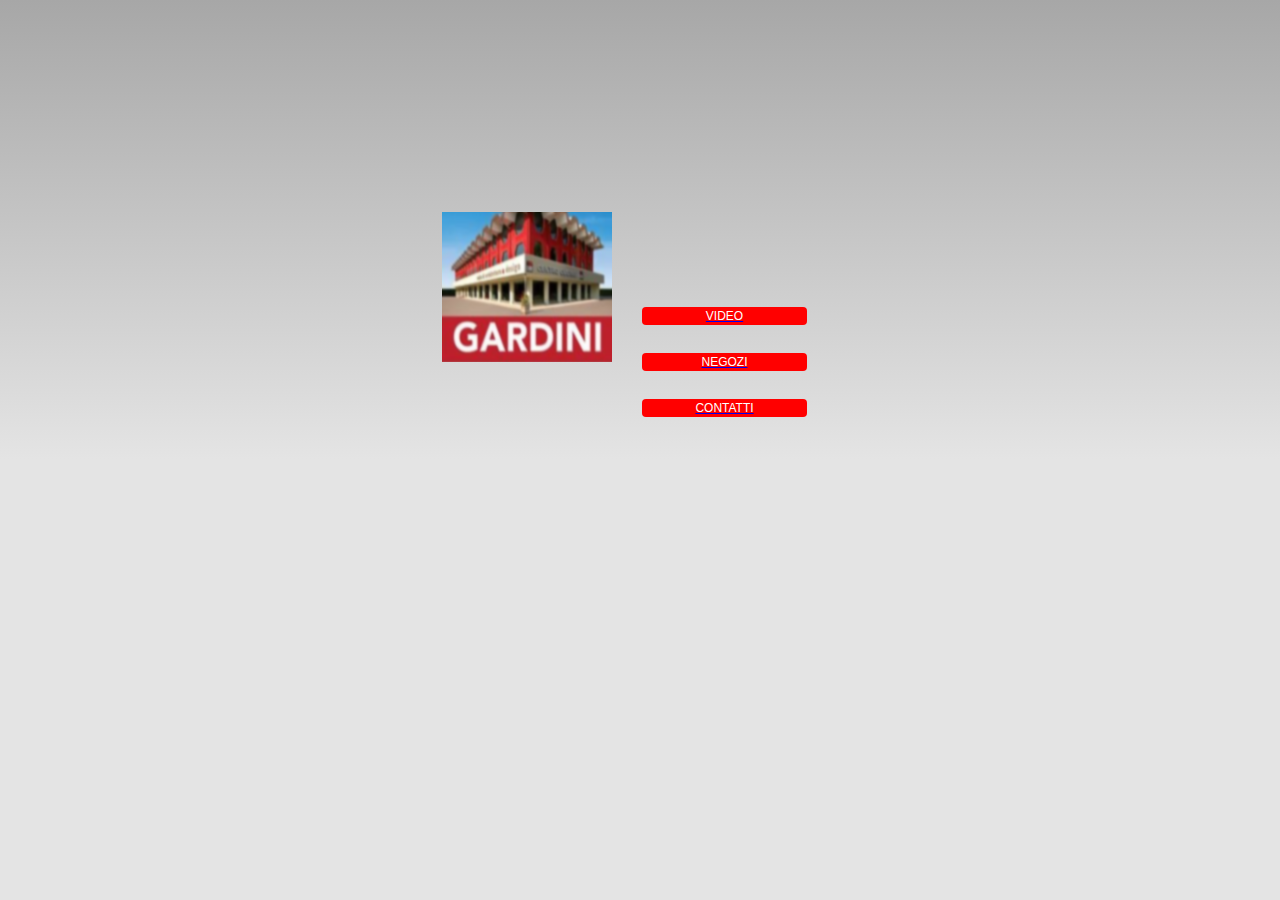
==== www/index.html @ c0d639b2 "Add files via upload" ====
<!DOCTYPE html>
<!--
    Copyright (c) 2012-2016 Adobe Systems Incorporated. All rights reserved.

    Licensed to the Apache Software Foundation (ASF) under one
    or more contributor license agreements.  See the NOTICE file
    distributed with this work for additional information
    regarding copyright ownership.  The ASF licenses this file
    to you under the Apache License, Version 2.0 (the
    "License"); you may not use this file except in compliance
    with the License.  You may obtain a copy of the License at

    http://www.apache.org/licenses/LICENSE-2.0

    Unless required by applicable law or agreed to in writing,
    software distributed under the License is distributed on an
    "AS IS" BASIS, WITHOUT WARRANTIES OR CONDITIONS OF ANY
     KIND, either express or implied.  See the License for the
    specific language governing permissions and limitations
    under the License.
-->
<html>

<head>
    <meta charset="utf-8" />
    <meta name="format-detection" content="telephone=no" />
    <meta name="msapplication-tap-highlight" content="no" />
    <meta name="viewport" content="user-scalable=no, initial-scale=1, maximum-scale=1, minimum-scale=1, width=device-width" />
    <!-- This is a wide open CSP declaration. To lock this down for production, see below. -->
    <meta http-equiv="Content-Security-Policy" content="default-src * 'unsafe-inline'; style-src 'self' 'unsafe-inline'; media-src *" />
    <!-- Good default declaration:
    * gap: is required only on iOS (when using UIWebView) and is needed for JS->native communication
    * https://ssl.gstatic.com is required only on Android and is needed for TalkBack to function properly
    * Disables use of eval() and inline scripts in order to mitigate risk of XSS vulnerabilities. To change this:
        * Enable inline JS: add 'unsafe-inline' to default-src
        * Enable eval(): add 'unsafe-eval' to default-src
    * Create your own at http://cspisawesome.com
    -->
    <!-- <meta http-equiv="Content-Security-Policy" content="default-src 'self' data: gap: 'unsafe-inline' https://ssl.gstatic.com; style-src 'self' 'unsafe-inline'; media-src *" /> -->

    <link rel="stylesheet" type="text/css" href="css/index.css" />
    <title>Gardini per Arredare srl</title>
</head>

<body>
    <div class="app"><br><br><br><br><br>
        <h1></h1>
        <div id="deviceready" class="blink">
			<a href="https://www.youtube.com/watch?v=rGrbHPgksxw"><p class="event listening">Video</p><br><br></a>
			<a href="https://www.gardinistore.it/"><p class="event listening">Negozi</p><br><br></a>
			<a href="https://www.gardiniperarredare.it/pagine/contatti"><p class="event listening">Contatti</p></a>
        </div>
    </div>
    <script type="text/javascript" src="cordova.js"></script>
    <script type="text/javascript" src="js/index.js"></script>
    <script type="text/javascript">
        app.initialize();
    </script>
</body>

</html>
---- www/css/index.css ----
/*
 * Licensed to the Apache Software Foundation (ASF) under one
 * or more contributor license agreements.  See the NOTICE file
 * distributed with this work for additional information
 * regarding copyright ownership.  The ASF licenses this file
 * to you under the Apache License, Version 2.0 (the
 * "License"); you may not use this file except in compliance
 * with the License.  You may obtain a copy of the License at
 *
 * http://www.apache.org/licenses/LICENSE-2.0
 *
 * Unless required by applicable law or agreed to in writing,
 * software distributed under the License is distributed on an
 * "AS IS" BASIS, WITHOUT WARRANTIES OR CONDITIONS OF ANY
 * KIND, either express or implied.  See the License for the
 * specific language governing permissions and limitations
 * under the License.
 */
* {
    -webkit-tap-highlight-color: rgba(0,0,0,0); /* make transparent link selection, adjust last value opacity 0 to 1.0 */
}

body {
    -webkit-touch-callout: none;                /* prevent callout to copy image, etc when tap to hold */
    -webkit-text-size-adjust: none;             /* prevent webkit from resizing text to fit */
    -webkit-user-select: none;                  /* prevent copy paste, to allow, change 'none' to 'text' */
    background-color:#E4E4E4;
    background-image:linear-gradient(top, #A7A7A7 0%, #E4E4E4 51%);
    background-image:-webkit-linear-gradient(top, #A7A7A7 0%, #E4E4E4 51%);
    background-image:-ms-linear-gradient(top, #A7A7A7 0%, #E4E4E4 51%);
    background-image:-webkit-gradient(
        linear,
        left top,
        left bottom,
        color-stop(0, #A7A7A7),
        color-stop(0.51, #E4E4E4)
    );
    background-attachment:fixed;
    font-family:'HelveticaNeue-Light', 'HelveticaNeue', Helvetica, Arial, sans-serif;
    font-size:12px;
    height:100%;
    margin:0px;
    padding:0px;
    text-transform:uppercase;
    width:100%;
}

/* Portrait layout (default) */
.app {
    background:url(../img/logo.png) no-repeat center top; /* 170px x 200px */
    position:absolute;             /* position in the center of the screen */
    left:50%;
    top:28%;
    height:50px;                   /* text area height */
    width:225px;                   /* text area width */
    text-align:center;
    padding:180px 0px 0px 0px;     /* image height is 200px (bottom 20px are overlapped with text) */
    margin:-115px 0px 0px -112px;  /* offset vertical: half of image height and text area height */
                                   /* offset horizontal: half of text area width */
}

/* Landscape layout (with min-width) */
@media screen and (min-aspect-ratio: 1/1) and (min-width:400px) {
    .app {
        background-position:left;
        padding:25px 0px 75px 170px;  /* padding-top + padding-bottom + text area = image height */
        margin:-40px 0px 0px -198px;  /* offset vertical: half of image height */
                                      /* offset horizontal: half of image width and text area width */
    }
}

h1 {
    font-size:24px;
    font-weight:normal;
    margin:0px;
    overflow:visible;
    padding:0px;
    text-align:center;
}

.event {
    border-radius:4px;
    -webkit-border-radius:4px;
    color:#FFFFFF;
    font-size:12px;
    margin:0px 30px;
    padding:2px 0px;
}

.event.listening {
    background-color:#FF0000;
    display:block;
}

.event.received {
    background-color:#4B946A;
    display:none;
}

@keyframes fade {
    from { opacity: 1.0; }
    50% { opacity: 0.4; }
    to { opacity: 1.0; }
}
 
@-webkit-keyframes fade {
    from { opacity: 1.0; }
    50% { opacity: 0.4; }
    to { opacity: 1.0; }
}
 
.blink {
    animation:fade 3000ms infinite;
    -webkit-animation:fade 3000ms infinite;
}
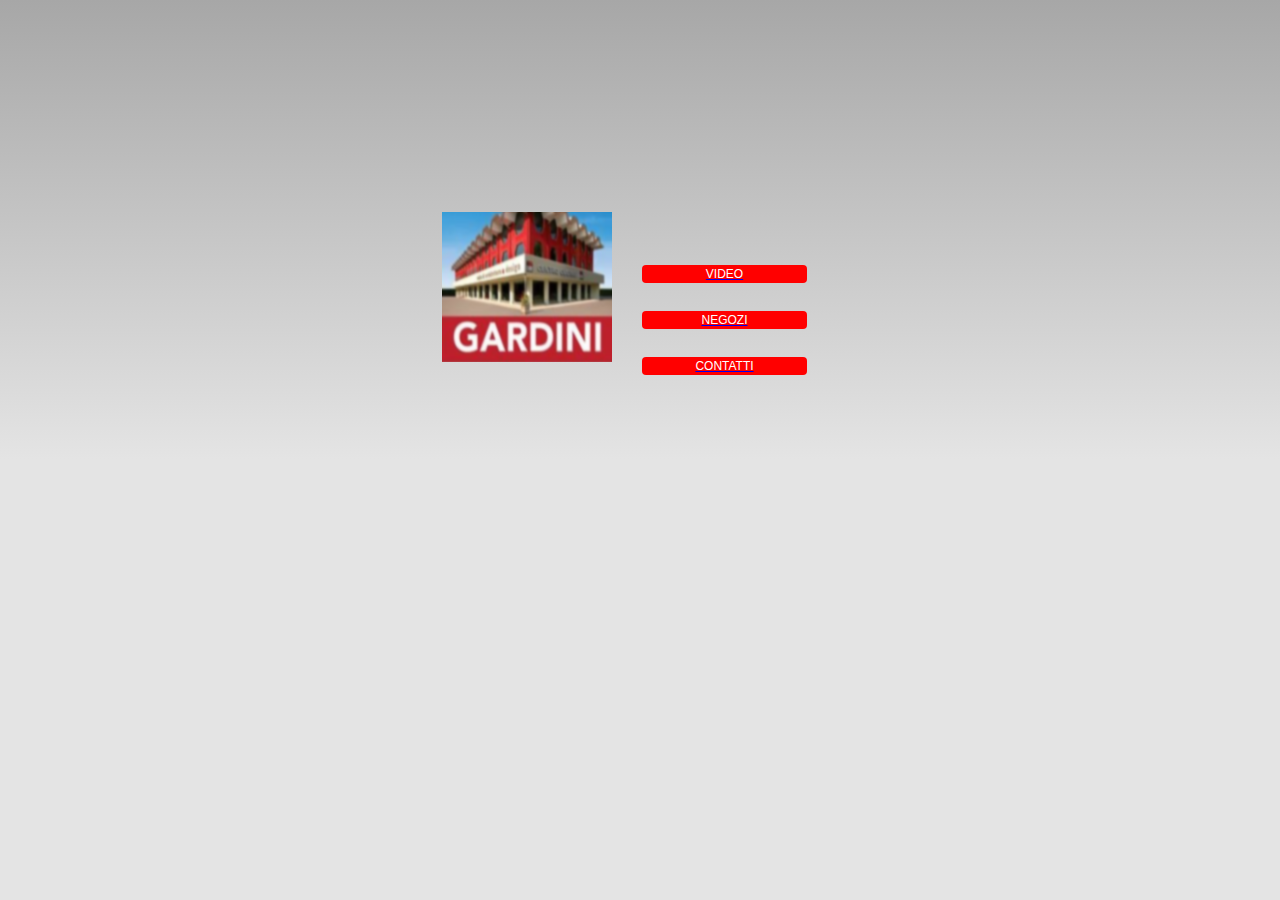
==== commit dfebef39: "Update index.html" ====
--- a/www/index.html
+++ b/www/index.html
@@ -43,7 +43,7 @@
 </head>
 
 <body>
-    <div class="app"><br><br><br><br><br>
+    <div class="app"><br><br>
         <h1></h1>
         <div id="deviceready" class="blink">
 			<a href="https://www.youtube.com/watch?v=rGrbHPgksxw"><p class="event listening">Video</p><br><br></a>
@@ -58,4 +58,4 @@
     </script>
 </body>
 
-</html>+</html>
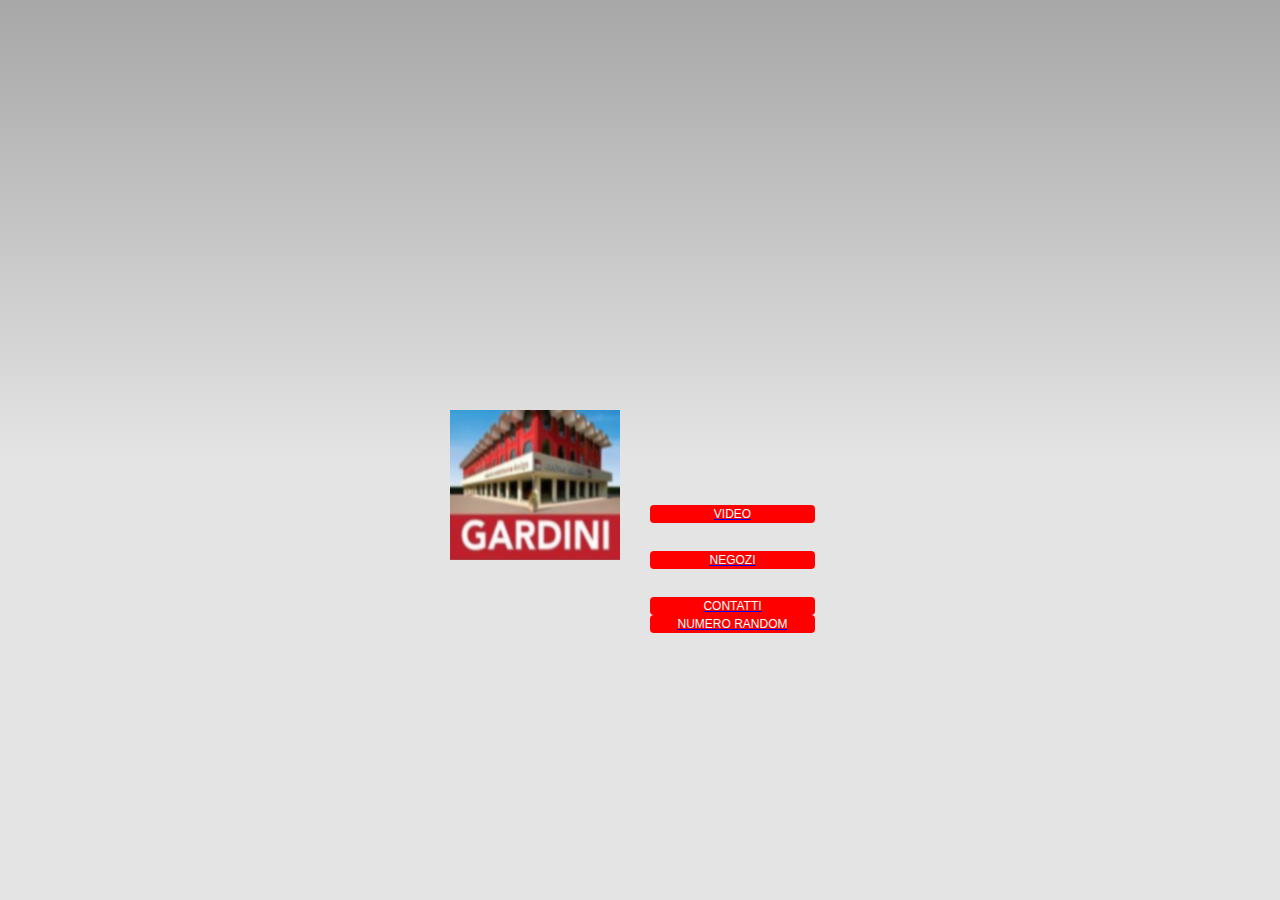
==== commit d731c310: "Bottone random" ====
--- a/www/index.html
+++ b/www/index.html
@@ -43,12 +43,13 @@
 </head>
 
 <body>
-    <div class="app"><br><br>
+    <div class="app"><br><br><br><br><br>
         <h1></h1>
         <div id="deviceready" class="blink">
 			<a href="https://www.youtube.com/watch?v=rGrbHPgksxw"><p class="event listening">Video</p><br><br></a>
 			<a href="https://www.gardinistore.it/"><p class="event listening">Negozi</p><br><br></a>
 			<a href="https://www.gardiniperarredare.it/pagine/contatti"><p class="event listening">Contatti</p></a>
+		        <a href="numerocasuale.html"><p class="event listening">Numero Random</p></a>
         </div>
     </div>
     <script type="text/javascript" src="cordova.js"></script>
--- a/www/css/index.css
+++ b/www/css/index.css
@@ -50,7 +50,7 @@
     background:url(../img/logo.png) no-repeat center top; /* 170px x 200px */
     position:absolute;             /* position in the center of the screen */
     left:50%;
-    top:28%;
+    top:50%;
     height:50px;                   /* text area height */
     width:225px;                   /* text area width */
     text-align:center;
@@ -64,7 +64,7 @@
     .app {
         background-position:left;
         padding:25px 0px 75px 170px;  /* padding-top + padding-bottom + text area = image height */
-        margin:-40px 0px 0px -198px;  /* offset vertical: half of image height */
+        margin:-40px 0px 0px -190px;  /* offset vertical: half of image height */
                                       /* offset horizontal: half of image width and text area width */
     }
 }
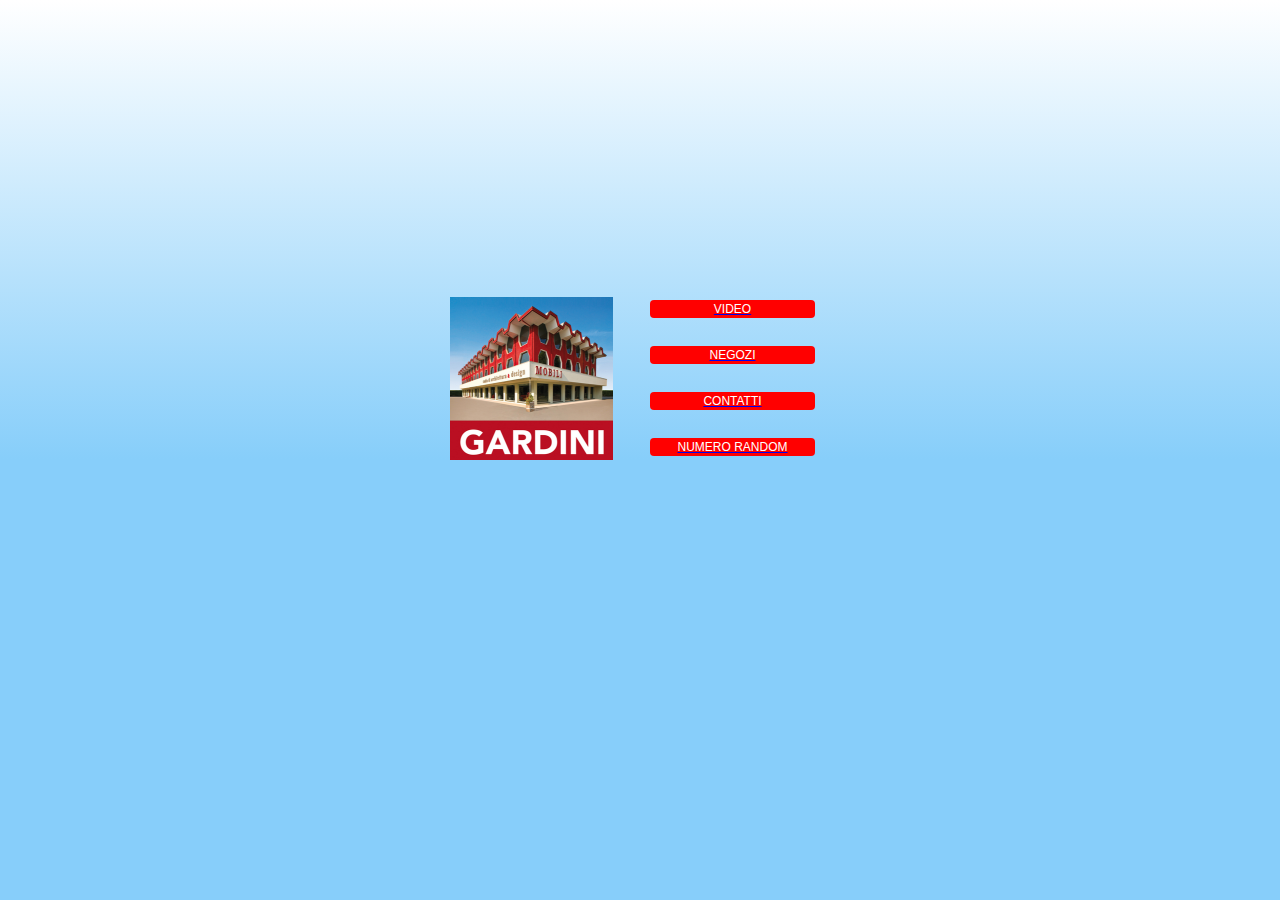
==== commit 19456ab8: "Update index.html" ====
--- a/www/index.html
+++ b/www/index.html
@@ -1,62 +1,35 @@
-<!DOCTYPE html>
-<!--
-    Copyright (c) 2012-2016 Adobe Systems Incorporated. All rights reserved.
-
-    Licensed to the Apache Software Foundation (ASF) under one
-    or more contributor license agreements.  See the NOTICE file
-    distributed with this work for additional information
-    regarding copyright ownership.  The ASF licenses this file
-    to you under the Apache License, Version 2.0 (the
-    "License"); you may not use this file except in compliance
-    with the License.  You may obtain a copy of the License at
-
-    http://www.apache.org/licenses/LICENSE-2.0
-
-    Unless required by applicable law or agreed to in writing,
-    software distributed under the License is distributed on an
-    "AS IS" BASIS, WITHOUT WARRANTIES OR CONDITIONS OF ANY
-     KIND, either express or implied.  See the License for the
-    specific language governing permissions and limitations
-    under the License.
--->
+<!DOCTYPE html><!--Visini Samuele e Lorenzo Bisacchi-->
 <html>
-
-<head>
-    <meta charset="utf-8" />
-    <meta name="format-detection" content="telephone=no" />
-    <meta name="msapplication-tap-highlight" content="no" />
-    <meta name="viewport" content="user-scalable=no, initial-scale=1, maximum-scale=1, minimum-scale=1, width=device-width" />
-    <!-- This is a wide open CSP declaration. To lock this down for production, see below. -->
-    <meta http-equiv="Content-Security-Policy" content="default-src * 'unsafe-inline'; style-src 'self' 'unsafe-inline'; media-src *" />
-    <!-- Good default declaration:
-    * gap: is required only on iOS (when using UIWebView) and is needed for JS->native communication
-    * https://ssl.gstatic.com is required only on Android and is needed for TalkBack to function properly
-    * Disables use of eval() and inline scripts in order to mitigate risk of XSS vulnerabilities. To change this:
-        * Enable inline JS: add 'unsafe-inline' to default-src
-        * Enable eval(): add 'unsafe-eval' to default-src
-    * Create your own at http://cspisawesome.com
-    -->
-    <!-- <meta http-equiv="Content-Security-Policy" content="default-src 'self' data: gap: 'unsafe-inline' https://ssl.gstatic.com; style-src 'self' 'unsafe-inline'; media-src *" /> -->
-
-    <link rel="stylesheet" type="text/css" href="css/index.css" />
-    <title>Gardini per Arredare srl</title>
-</head>
-
-<body>
-    <div class="app"><br><br><br><br><br>
-        <h1></h1>
-        <div id="deviceready" class="blink">
-			<a href="https://www.youtube.com/watch?v=rGrbHPgksxw"><p class="event listening">Video</p><br><br></a>
-			<a href="https://www.gardinistore.it/"><p class="event listening">Negozi</p><br><br></a>
-			<a href="https://www.gardiniperarredare.it/pagine/contatti"><p class="event listening">Contatti</p></a>
-		        <a href="numerocasuale.html"><p class="event listening">Numero Random</p></a>
-        </div>
-    </div>
-    <script type="text/javascript" src="cordova.js"></script>
-    <script type="text/javascript" src="js/index.js"></script>
-    <script type="text/javascript">
-        app.initialize();
-    </script>
-</body>
-
+	<head>
+		<meta charset="utf-8" />
+		<meta name="format-detection" content="telephone=no" />
+		<meta name="msapplication-tap-highlight" content="no" />
+		<meta name="viewport" content="user-scalable=no, initial-scale=1, maximum-scale=1, minimum-scale=1, width=device-width" />
+			<!-- This is a wide open CSP declaration. To lock this down for production, see below. -->
+		<meta http-equiv="Content-Security-Policy" content="default-src * 'unsafe-inline'; style-src 'self' 'unsafe-inline'; media-src *" />
+			<!-- Good default declaration:
+			* gap: is required only on iOS (when using UIWebView) and is needed for JS->native communication
+			* https://ssl.gstatic.com is required only on Android and is needed for TalkBack to function properly
+			* Disables use of eval() and inline scripts in order to mitigate risk of XSS vulnerabilities. To change this:
+			* Enable inline JS: add 'unsafe-inline' to default-src
+			* Enable eval(): add 'unsafe-eval' to default-src
+			* Create your own at http://cspisawesome.com
+			-->
+			<!-- <meta http-equiv="Content-Security-Policy" content="default-src 'self' data: gap: 'unsafe-inline' https://ssl.gstatic.com; style-src 'self' 'unsafe-inline'; media-src *" /> -->
+		<link rel="stylesheet" type="text/css" href="css/index.css" />
+		<title>Gardini per Arredare srl</title>
+	</head>
+	<body>
+		<div class="app">
+			<div id="deviceready" class="blink">
+				<a href="https://www.youtube.com/watch?v=rGrbHPgksxw"><p class="event listening">Video</p><br><br></a>
+				<a href="https://www.gardinistore.it/"><p class="event listening">Negozi</p><br><br></a>
+				<a href="https://www.gardiniperarredare.it/pagine/contatti"><p class="event listening">Contatti</p><br><br></a>
+				<a href="numerocasuale.html"><p class="event listening">Numero Random</p></a>
+			</div>
+		</div>
+		<script type="text/javascript" src="cordova.js"></script>
+		<script type="text/javascript" src="js/index.js"></script>
+		<script type="text/javascript">app.initialize();</script>
+	</body>
 </html>
--- a/www/css/index.css
+++ b/www/css/index.css
@@ -24,16 +24,16 @@
     -webkit-touch-callout: none;                /* prevent callout to copy image, etc when tap to hold */
     -webkit-text-size-adjust: none;             /* prevent webkit from resizing text to fit */
     -webkit-user-select: none;                  /* prevent copy paste, to allow, change 'none' to 'text' */
-    background-color:#E4E4E4;
-    background-image:linear-gradient(top, #A7A7A7 0%, #E4E4E4 51%);
-    background-image:-webkit-linear-gradient(top, #A7A7A7 0%, #E4E4E4 51%);
-    background-image:-ms-linear-gradient(top, #A7A7A7 0%, #E4E4E4 51%);
+    background-color:#87CEFA;
+    background-image:linear-gradient(top, #FFFFFF 0%, #87CEFA 51%);
+    background-image:-webkit-linear-gradient(top, #FFFFFF 0%, #87CEFA 51%);
+    background-image:-ms-linear-gradient(top, #FFFFFF 0%, #87CEFA 51%);
     background-image:-webkit-gradient(
         linear,
         left top,
         left bottom,
-        color-stop(0, #A7A7A7),
-        color-stop(0.51, #E4E4E4)
+        color-stop(0, #FFFFFF),
+        color-stop(0.51, #87CEFA)
     );
     background-attachment:fixed;
     font-family:'HelveticaNeue-Light', 'HelveticaNeue', Helvetica, Arial, sans-serif;
@@ -50,8 +50,7 @@
     background:url(../img/logo.png) no-repeat center top; /* 170px x 200px */
     position:absolute;             /* position in the center of the screen */
     left:50%;
-    top:50%;
-    height:50px;                   /* text area height */
+    top:35%;
     width:225px;                   /* text area width */
     text-align:center;
     padding:180px 0px 0px 0px;     /* image height is 200px (bottom 20px are overlapped with text) */
@@ -62,9 +61,9 @@
 /* Landscape layout (with min-width) */
 @media screen and (min-aspect-ratio: 1/1) and (min-width:400px) {
     .app {
-        background-position:left;
-        padding:25px 0px 75px 170px;  /* padding-top + padding-bottom + text area = image height */
-        margin:-40px 0px 0px -190px;  /* offset vertical: half of image height */
+        background-position:left center;
+        padding:75px 0px 75px 170px;  /* padding-top + padding-bottom + text area = image height */
+        margin:-90px 0px 0px -190px;  /* offset vertical: half of image height */
                                       /* offset horizontal: half of image width and text area width */
     }
 }
@@ -113,3 +112,13 @@
     animation:fade 3000ms infinite;
     -webkit-animation:fade 3000ms infinite;
 }
+.linktasto {
+	 border-radius:4px;
+    -webkit-border-radius:4px;
+    color:#FFFFFF;
+    font-size:12px;
+    margin:0px 30px;
+    padding:2px 0px;
+	background-color:#FFFFFF;
+    display:block;
+}
